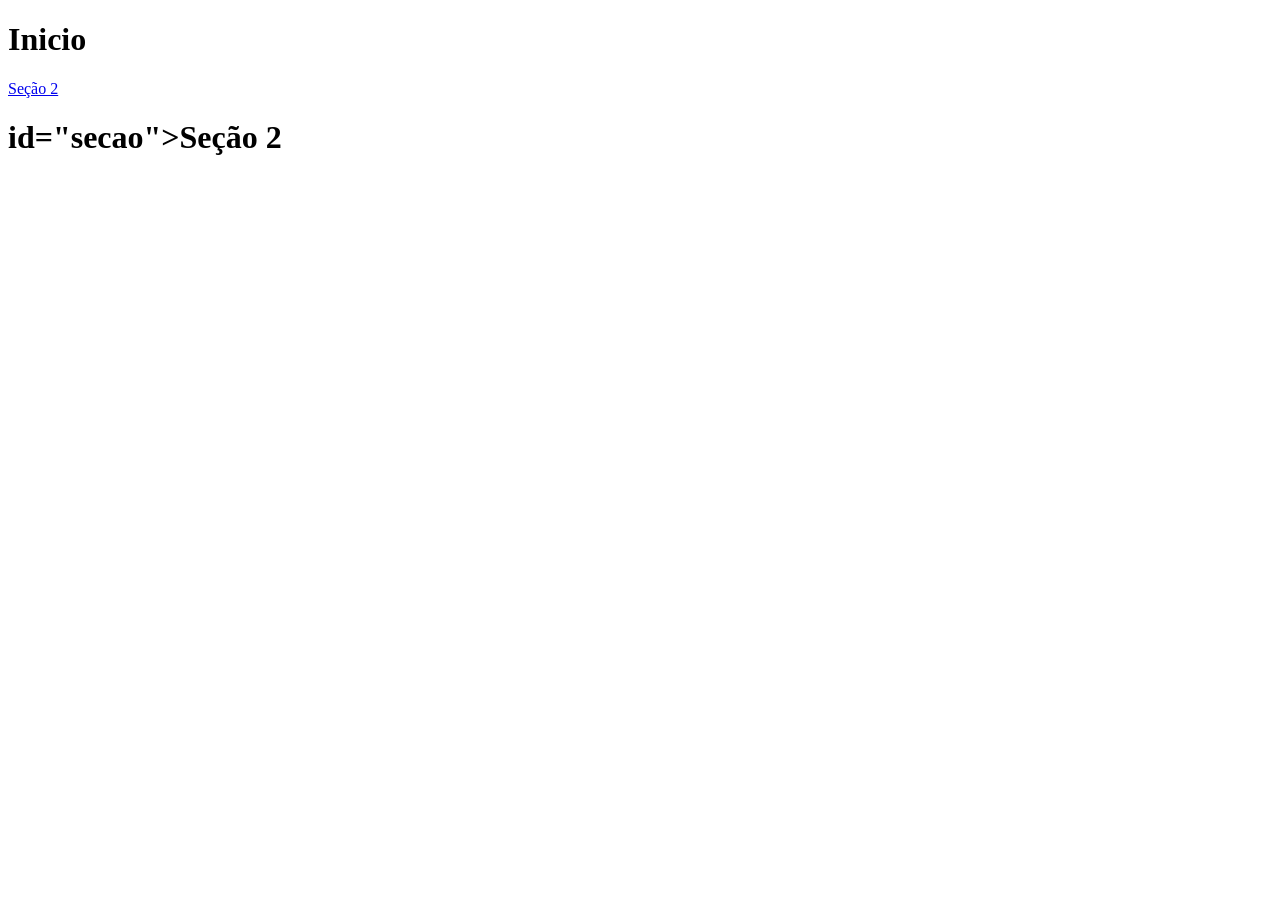
==== atividade1/index.html @ 66c6a5c4 "sdad" ====
<!DOCTYPE html>
<html lang="pt-br">
<head>
    <meta charset="UTF-8">
    <meta name="viewport" content="width=device-width, initial-scale=1.0">
    <title>Document</title>
</head>
<body>
    <header>
        <h1>Inicio</h1>
        <a href="#secao">Seção 2</a>
    </header>
    <h1> id="secao">Seção 2</h1>
</body>
</html>
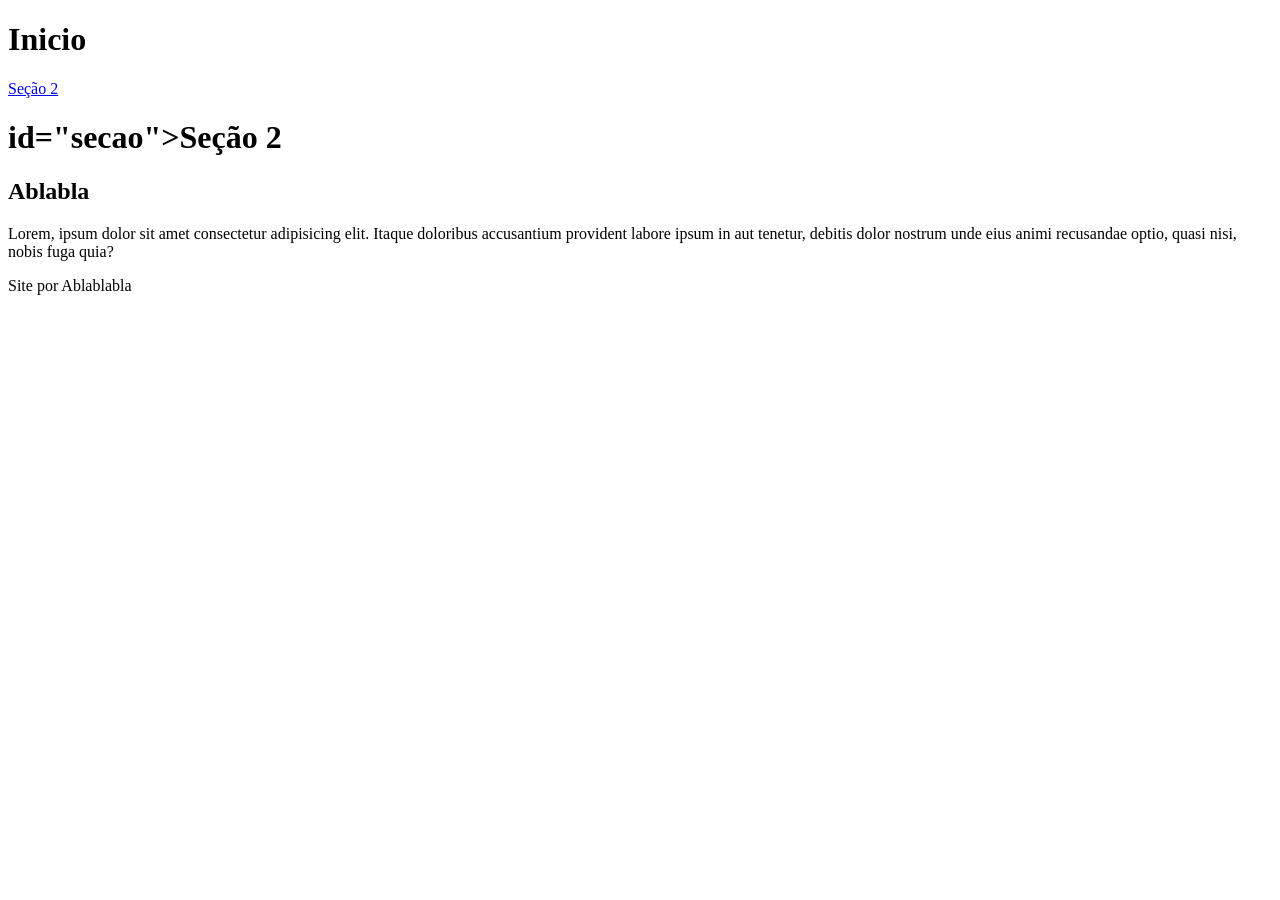
==== commit 0477ca13: "Add files via upload" ====
--- a/atividade1/index.html
+++ b/atividade1/index.html
@@ -11,5 +11,20 @@
         <a href="#secao">Seção 2</a>
     </header>
     <h1> id="secao">Seção 2</h1>
+        <dl>
+
+        </dl>
+        <nav>
+            <ul>
+                
+            </ul>
+        </nav>
+    <article>
+        <h2>Ablabla</h2>
+        <p>Lorem, ipsum dolor sit amet consectetur adipisicing elit. Itaque doloribus accusantium provident labore ipsum in aut tenetur, debitis dolor nostrum unde eius animi recusandae optio, quasi nisi, nobis fuga quia?</p>
+    </article>
+    <footer>
+        <p>Site por Ablablabla</p>
+    </footer>
 </body>
 </html>
